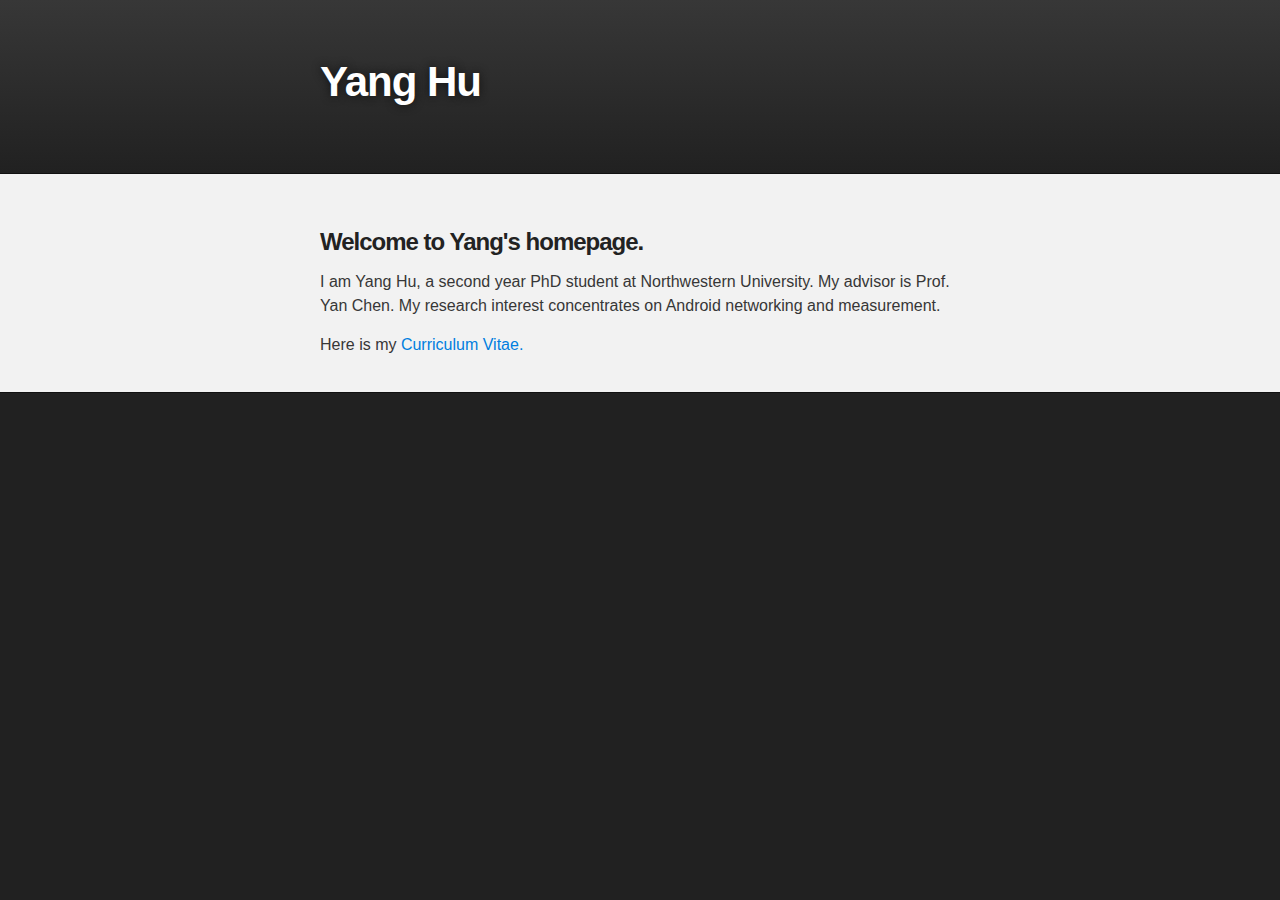
==== index.html @ eed44027 "Update index.html" ====
<!DOCTYPE html>
<html>

  <head>
    <meta charset='utf-8'>
    <meta http-equiv="X-UA-Compatible" content="chrome=1">
    <meta name="description" content="Yhx189.github.io : ">

    <link rel="stylesheet" type="text/css" media="screen" href="stylesheets/stylesheet.css">

    <title>Homepage of Yang Hu</title>
  </head>

  <body>

    <!-- HEADER -->
    <div id="header_wrap" class="outer">
        <header class="inner">
         

          <h1 id="project_title">Yang Hu</h1>
          <h2 id="project_tagline"></h2>

        </header>
    </div>

    <!-- MAIN CONTENT -->
    <div id="main_content_wrap" class="outer">
      <section id="main_content" class="inner">
        <h3>
<a id="welcome-to-yangs-homepage" class="anchor" href="#welcome-to-yangs-homepage" aria-hidden="true"><span class="octicon octicon-link"></span></a>Welcome to Yang's homepage.</h3>

<p>I am Yang Hu, a second year PhD student at Northwestern University. My advisor is Prof. Yan Chen. My research interest concentrates on Android networking and measurement.</p>

<p>Here is my <a href="CV_YangHu.pdf">Curriculum Vitae. </a></p>
      </section>
    </div>

    
    

  </body>
</html>
---- stylesheets/stylesheet.css ----
/*******************************************************************************
Slate Theme for GitHub Pages
by Jason Costello, @jsncostello
*******************************************************************************/

@import url(pygment_trac.css);

/*******************************************************************************
MeyerWeb Reset
*******************************************************************************/

html, body, div, span, applet, object, iframe,
h1, h2, h3, h4, h5, h6, p, blockquote, pre,
a, abbr, acronym, address, big, cite, code,
del, dfn, em, img, ins, kbd, q, s, samp,
small, strike, strong, sub, sup, tt, var,
b, u, i, center,
dl, dt, dd, ol, ul, li,
fieldset, form, label, legend,
table, caption, tbody, tfoot, thead, tr, th, td,
article, aside, canvas, details, embed,
figure, figcaption, footer, header, hgroup,
menu, nav, output, ruby, section, summary,
time, mark, audio, video {
  margin: 0;
  padding: 0;
  border: 0;
  font: inherit;
  vertical-align: baseline;
}

/* HTML5 display-role reset for older browsers */
article, aside, details, figcaption, figure,
footer, header, hgroup, menu, nav, section {
  display: block;
}

ol, ul {
  list-style: none;
}

table {
  border-collapse: collapse;
  border-spacing: 0;
}

/*******************************************************************************
Theme Styles
*******************************************************************************/

body {
  box-sizing: border-box;
  color:#373737;
  background: #212121;
  font-size: 16px;
  font-family: 'Myriad Pro', Calibri, Helvetica, Arial, sans-serif;
  line-height: 1.5;
  -webkit-font-smoothing: antialiased;
}

h1, h2, h3, h4, h5, h6 {
  margin: 10px 0;
  font-weight: 700;
  color:#222222;
  font-family: 'Lucida Grande', 'Calibri', Helvetica, Arial, sans-serif;
  letter-spacing: -1px;
}

h1 {
  font-size: 36px;
  font-weight: 700;
}

h2 {
  padding-bottom: 10px;
  font-size: 32px;
  background: url('../images/bg_hr.png') repeat-x bottom;
}

h3 {
  font-size: 24px;
}

h4 {
  font-size: 21px;
}

h5 {
  font-size: 18px;
}

h6 {
  font-size: 16px;
}

p {
  margin: 10px 0 15px 0;
}

footer p {
  color: #f2f2f2;
}

a {
  text-decoration: none;
  color: #007edf;
  text-shadow: none;

  transition: color 0.5s ease;
  transition: text-shadow 0.5s ease;
  -webkit-transition: color 0.5s ease;
  -webkit-transition: text-shadow 0.5s ease;
  -moz-transition: color 0.5s ease;
  -moz-transition: text-shadow 0.5s ease;
  -o-transition: color 0.5s ease;
  -o-transition: text-shadow 0.5s ease;
  -ms-transition: color 0.5s ease;
  -ms-transition: text-shadow 0.5s ease;
}

a:hover, a:focus {text-decoration: underline;}

footer a {
  color: #F2F2F2;
  text-decoration: underline;
}

em {
  font-style: italic;
}

strong {
  font-weight: bold;
}

img {
  position: relative;
  margin: 0 auto;
  max-width: 739px;
  padding: 5px;
  margin: 10px 0 10px 0;
  border: 1px solid #ebebeb;

  box-shadow: 0 0 5px #ebebeb;
  -webkit-box-shadow: 0 0 5px #ebebeb;
  -moz-box-shadow: 0 0 5px #ebebeb;
  -o-box-shadow: 0 0 5px #ebebeb;
  -ms-box-shadow: 0 0 5px #ebebeb;
}

p img {
  display: inline;
  margin: 0;
  padding: 0;
  vertical-align: middle;
  text-align: center;
  border: none;
}

pre, code {
  width: 100%;
  color: #222;
  background-color: #fff;

  font-family: Monaco, "Bitstream Vera Sans Mono", "Lucida Console", Terminal, monospace;
  font-size: 14px;

  border-radius: 2px;
  -moz-border-radius: 2px;
  -webkit-border-radius: 2px;
}

pre {
  width: 100%;
  padding: 10px;
  box-shadow: 0 0 10px rgba(0,0,0,.1);
  overflow: auto;
}

code {
  padding: 3px;
  margin: 0 3px;
  box-shadow: 0 0 10px rgba(0,0,0,.1);
}

pre code {
  display: block;
  box-shadow: none;
}

blockquote {
  color: #666;
  margin-bottom: 20px;
  padding: 0 0 0 20px;
  border-left: 3px solid #bbb;
}


ul, ol, dl {
  margin-bottom: 15px
}

ul {
  list-style-position: inside;
  list-style: disc;
  padding-left: 20px;
}

ol {
  list-style-position: inside;
  list-style: decimal;
  padding-left: 20px;
}

dl dt {
  font-weight: bold;
}

dl dd {
  padding-left: 20px;
  font-style: italic;
}

dl p {
  padding-left: 20px;
  font-style: italic;
}

hr {
  height: 1px;
  margin-bottom: 5px;
  border: none;
  background: url('../images/bg_hr.png') repeat-x center;
}

table {
  border: 1px solid #373737;
  margin-bottom: 20px;
  text-align: left;
 }

th {
  font-family: 'Lucida Grande', 'Helvetica Neue', Helvetica, Arial, sans-serif;
  padding: 10px;
  background: #373737;
  color: #fff;
 }

td {
  padding: 10px;
  border: 1px solid #373737;
 }

form {
  background: #f2f2f2;
  padding: 20px;
}

/*******************************************************************************
Full-Width Styles
*******************************************************************************/

.outer {
  width: 100%;
}

.inner {
  position: relative;
  max-width: 640px;
  padding: 20px 10px;
  margin: 0 auto;
}

#forkme_banner {
  display: block;
  position: absolute;
  top:0;
  right: 10px;
  z-index: 10;
  padding: 10px 50px 10px 10px;
  color: #fff;
  background: url('../images/blacktocat.png') #0090ff no-repeat 95% 50%;
  font-weight: 700;
  box-shadow: 0 0 10px rgba(0,0,0,.5);
  border-bottom-left-radius: 2px;
  border-bottom-right-radius: 2px;
}

#header_wrap {
  background: #212121;
  background: -moz-linear-gradient(top, #373737, #212121);
  background: -webkit-linear-gradient(top, #373737, #212121);
  background: -ms-linear-gradient(top, #373737, #212121);
  background: -o-linear-gradient(top, #373737, #212121);
  background: linear-gradient(top, #373737, #212121);
}

#header_wrap .inner {
  padding: 50px 10px 30px 10px;
}

#project_title {
  margin: 0;
  color: #fff;
  font-size: 42px;
  font-weight: 700;
  text-shadow: #111 0px 0px 10px;
}

#project_tagline {
  color: #fff;
  font-size: 24px;
  font-weight: 300;
  background: none;
  text-shadow: #111 0px 0px 10px;
}

#downloads {
  position: absolute;
  width: 210px;
  z-index: 10;
  bottom: -40px;
  right: 0;
  height: 70px;
  background: url('../images/icon_download.png') no-repeat 0% 90%;
}

.zip_download_link {
  display: block;
  float: right;
  width: 90px;
  height:70px;
  text-indent: -5000px;
  overflow: hidden;
  background: url(../images/sprite_download.png) no-repeat bottom left;
}

.tar_download_link {
  display: block;
  float: right;
  width: 90px;
  height:70px;
  text-indent: -5000px;
  overflow: hidden;
  background: url(../images/sprite_download.png) no-repeat bottom right;
  margin-left: 10px;
}

.zip_download_link:hover {
  background: url(../images/sprite_download.png) no-repeat top left;
}

.tar_download_link:hover {
  background: url(../images/sprite_download.png) no-repeat top right;
}

#main_content_wrap {
  background: #f2f2f2;
  border-top: 1px solid #111;
  border-bottom: 1px solid #111;
}

#main_content {
  padding-top: 40px;
}

#footer_wrap {
  background: #212121;
}



/*******************************************************************************
Small Device Styles
*******************************************************************************/

@media screen and (max-width: 480px) {
  body {
    font-size:14px;
  }

  #downloads {
    display: none;
  }

  .inner {
    min-width: 320px;
    max-width: 480px;
  }

  #project_title {
  font-size: 32px;
  }

  h1 {
    font-size: 28px;
  }

  h2 {
    font-size: 24px;
  }

  h3 {
    font-size: 21px;
  }

  h4 {
    font-size: 18px;
  }

  h5 {
    font-size: 14px;
  }

  h6 {
    font-size: 12px;
  }

  code, pre {
    min-width: 320px;
    max-width: 480px;
    font-size: 11px;
  }

}
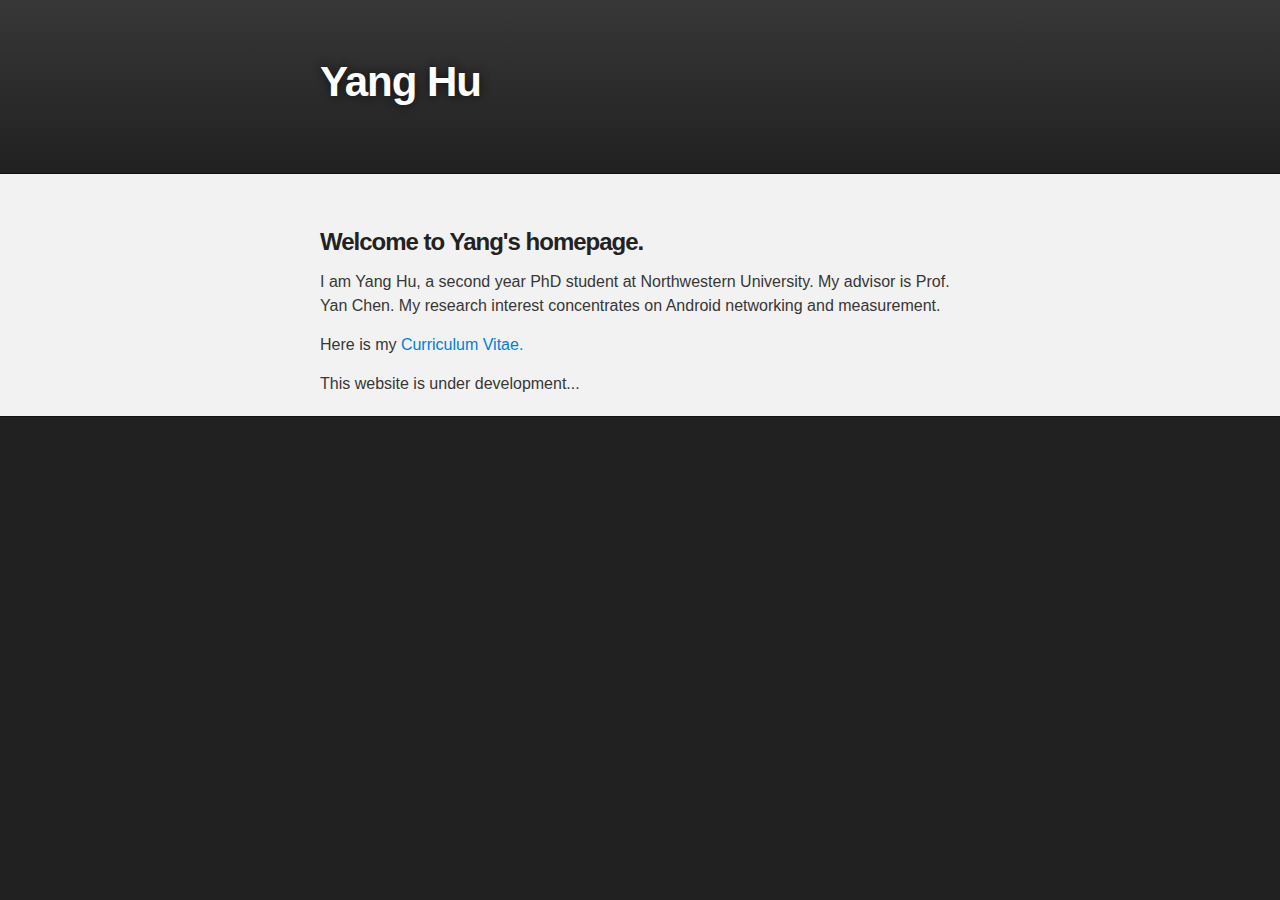
==== commit 5ba35f64: "Update index.html" ====
--- a/index.html
+++ b/index.html
@@ -33,6 +33,8 @@
 <p>I am Yang Hu, a second year PhD student at Northwestern University. My advisor is Prof. Yan Chen. My research interest concentrates on Android networking and measurement.</p>
 
 <p>Here is my <a href="CV_YangHu.pdf">Curriculum Vitae. </a></p>
+
+   This website is under development...
       </section>
     </div>
 
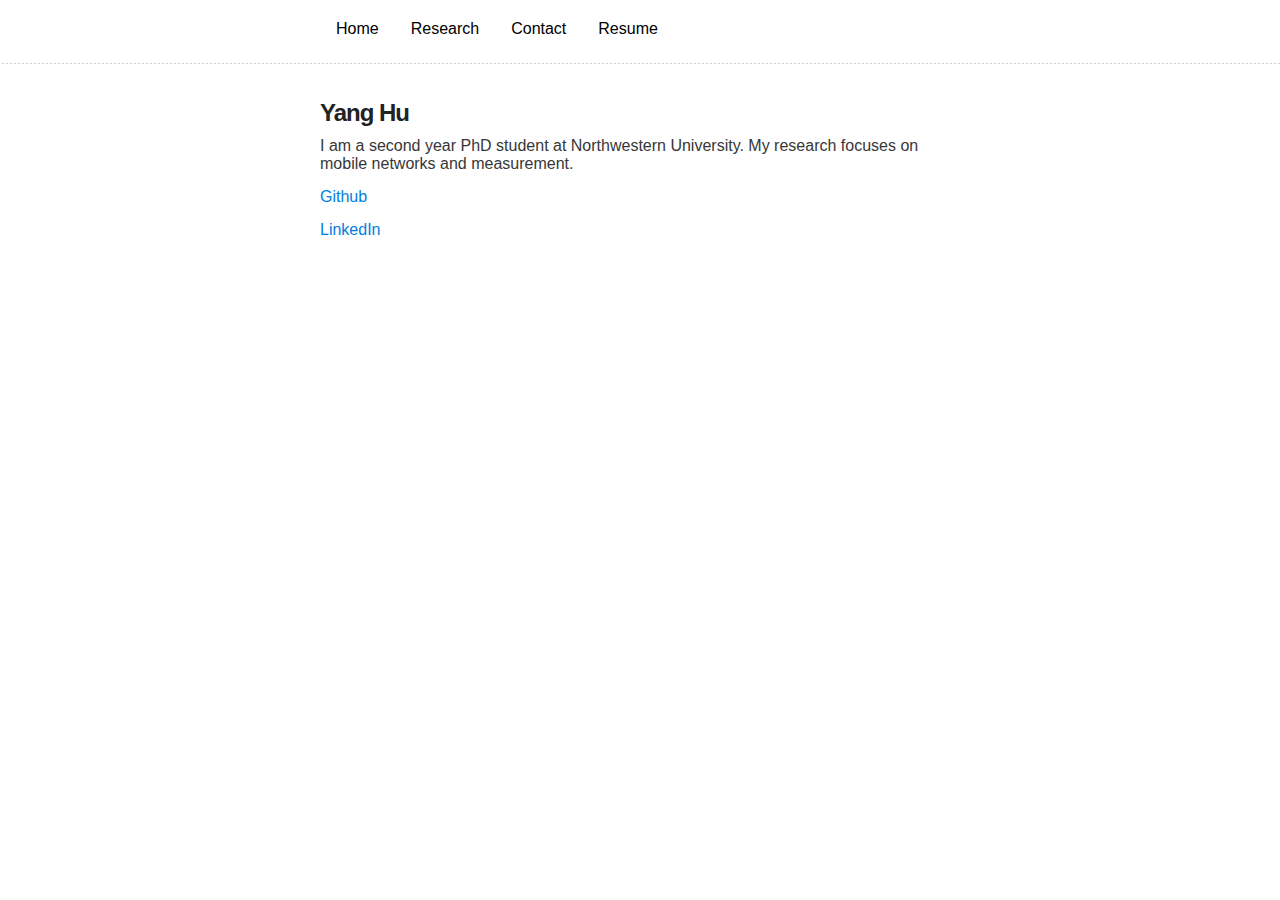
==== commit 3e5ce71b: "name" ====
--- a/index.html
+++ b/index.html
@@ -14,30 +14,32 @@
   <body>
 
     <!-- HEADER -->
-    <div id="header_wrap" class="outer">
+    <div class="outer">
         <header class="inner">
-         
-
-          <h1 id="project_title">Yang Hu</h1>
-          <h2 id="project_tagline"></h2>
+           <ul>
+          <li><a href="index.html">Home</a></li>
+          <li><a href="research.html">Research</a></li>
+          <li><a href="contact.html">Contact</a></li>
+          <li><a href="CV_YangHu.pdf">Resume</a></li>
+          </ul>
 
         </header>
     </div>
+    <hr>
+    <!-- MAIN CONTENT -->
+    <div class="outer">
+	    <div class="inner">
+	    <h3>
+	<a class="anchor" href="#welcome-to-yangs-homepage" aria-hidden="true"><span class="octicon octicon-link"></span></a>Yang Hu</h3>
+	<p> I am a second year PhD student at Northwestern University. My research focuses on mobile networks and measurement.
+	<p> <a href="https://github.com/yhx189">Github </a></p>
 
-    <!-- MAIN CONTENT -->
-    <div id="main_content_wrap" class="outer">
-      <section id="main_content" class="inner">
-        <h3>
-<a id="welcome-to-yangs-homepage" class="anchor" href="#welcome-to-yangs-homepage" aria-hidden="true"><span class="octicon octicon-link"></span></a>Welcome to Yang's homepage.</h3>
+	<p> <a href="https://www.linkedin.com/in/yang-hu-0b61b2a3">LinkedIn </a></p>
 
-<p>I am Yang Hu, a second year PhD student at Northwestern University. My advisor is Prof. Yan Chen. My research interest concentrates on Android networking and measurement.</p>
 
-<p>Here is my <a href="CV_YangHu.pdf">Curriculum Vitae. </a></p>
 
-   This website is under development...
-      </section>
     </div>
-
+    </div>
     
     
 
--- a/stylesheets/stylesheet.css
+++ b/stylesheets/stylesheet.css
@@ -44,17 +44,28 @@
   border-spacing: 0;
 }
 
+li{
+  display: inline;
+  float: left;
+}
+
+li a {
+    display: inline;
+    color: black;
+    text-align: center;
+    padding: 16px 16px;
+    text-decoration: none;
+}
+
 /*******************************************************************************
 Theme Styles
 *******************************************************************************/
 
 body {
-  box-sizing: border-box;
   color:#373737;
-  background: #212121;
+  background: white;
   font-size: 16px;
   font-family: 'Myriad Pro', Calibri, Helvetica, Arial, sans-serif;
-  line-height: 1.5;
   -webkit-font-smoothing: antialiased;
 }
 
@@ -118,7 +129,7 @@
   -ms-transition: text-shadow 0.5s ease;
 }
 
-a:hover, a:focus {text-decoration: underline;}
+a:hover, a:focus {background-color: #555;}
 
 footer a {
   color: #F2F2F2;
@@ -200,11 +211,6 @@
   margin-bottom: 15px
 }
 
-ul {
-  list-style-position: inside;
-  list-style: disc;
-  padding-left: 20px;
-}
 
 ol {
   list-style-position: inside;
@@ -286,32 +292,14 @@
   border-bottom-right-radius: 2px;
 }
 
-#header_wrap {
-  background: #212121;
-  background: -moz-linear-gradient(top, #373737, #212121);
-  background: -webkit-linear-gradient(top, #373737, #212121);
-  background: -ms-linear-gradient(top, #373737, #212121);
-  background: -o-linear-gradient(top, #373737, #212121);
-  background: linear-gradient(top, #373737, #212121);
-}
-
-#header_wrap .inner {
-  padding: 50px 10px 30px 10px;
-}
+
 
 #project_title {
+  display: inline;
+  list-style-type: none;
   margin: 0;
-  color: #fff;
   font-size: 42px;
   font-weight: 700;
-  text-shadow: #111 0px 0px 10px;
-}
-
-#project_tagline {
-  color: #fff;
-  font-size: 24px;
-  font-weight: 300;
-  background: none;
   text-shadow: #111 0px 0px 10px;
 }
 
@@ -355,7 +343,7 @@
 }
 
 #main_content_wrap {
-  background: #f2f2f2;
+  background: white;
   border-top: 1px solid #111;
   border-bottom: 1px solid #111;
 }
@@ -365,7 +353,7 @@
 }
 
 #footer_wrap {
-  background: #212121;
+  background: white;
 }
 
 
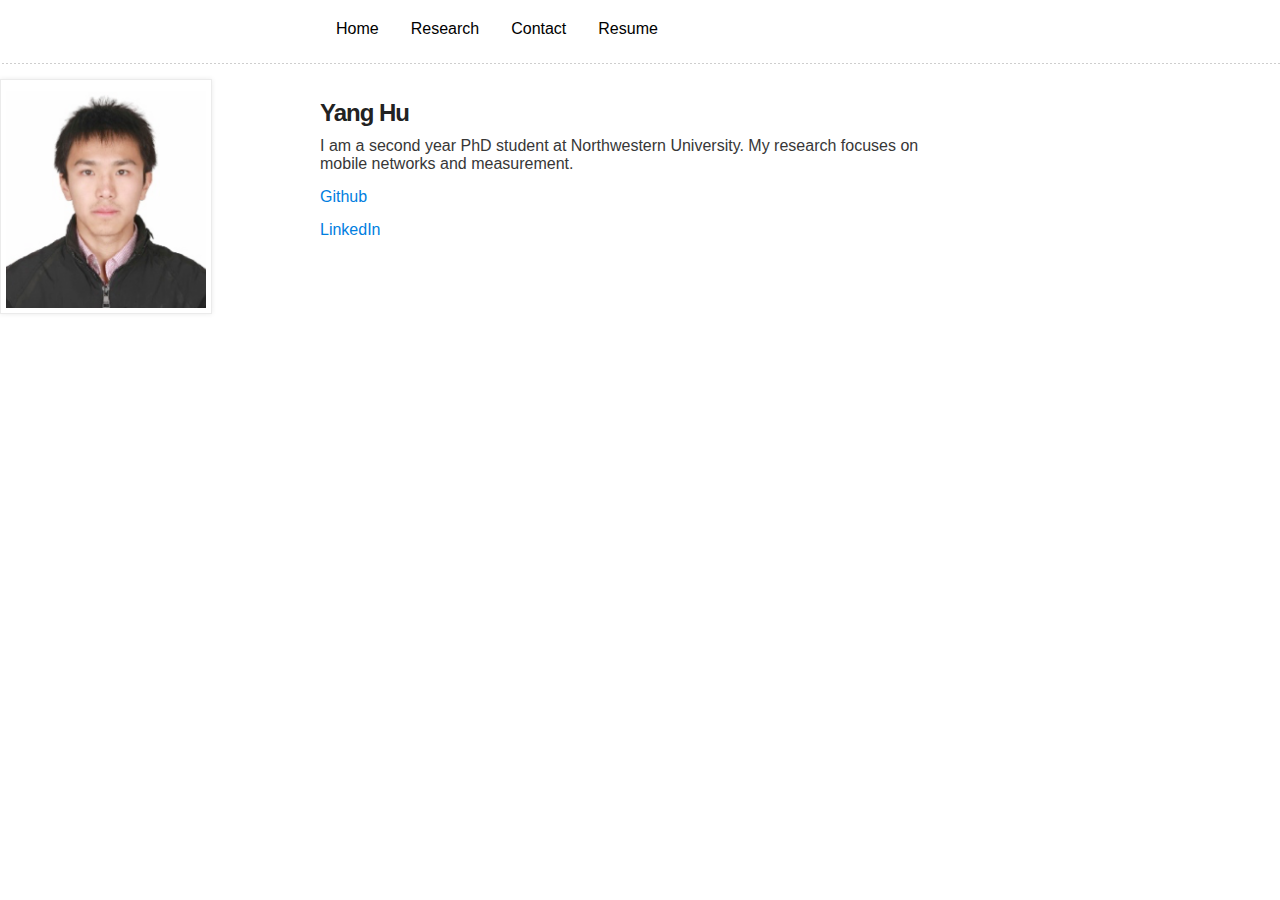
==== commit f7d4dff8: "pic" ====
--- a/index.html
+++ b/index.html
@@ -28,9 +28,12 @@
     <hr>
     <!-- MAIN CONTENT -->
     <div class="outer">
+	    <div class="left">
+		<img src="profile.png" alt="profile" width="200" align="middle" /> 
+	    </div>
 	    <div class="inner">
 	    <h3>
-	<a class="anchor" href="#welcome-to-yangs-homepage" aria-hidden="true"><span class="octicon octicon-link"></span></a>Yang Hu</h3>
+	<a class="anchor" href="#welcome-to-yangs-homepage" aria-hidden="true"><span class="octicon octicon-link"></span></a>Yang Hu  </h3>
 	<p> I am a second year PhD student at Northwestern University. My research focuses on mobile networks and measurement.
 	<p> <a href="https://github.com/yhx189">Github </a></p>
 
--- a/stylesheets/stylesheet.css
+++ b/stylesheets/stylesheet.css
@@ -277,6 +277,13 @@
   margin: 0 auto;
 }
 
+.left{
+  position: absolute;
+  left: 0px;
+  display: inline;
+  max-width: 20px;
+}
+
 #forkme_banner {
   display: block;
   position: absolute;
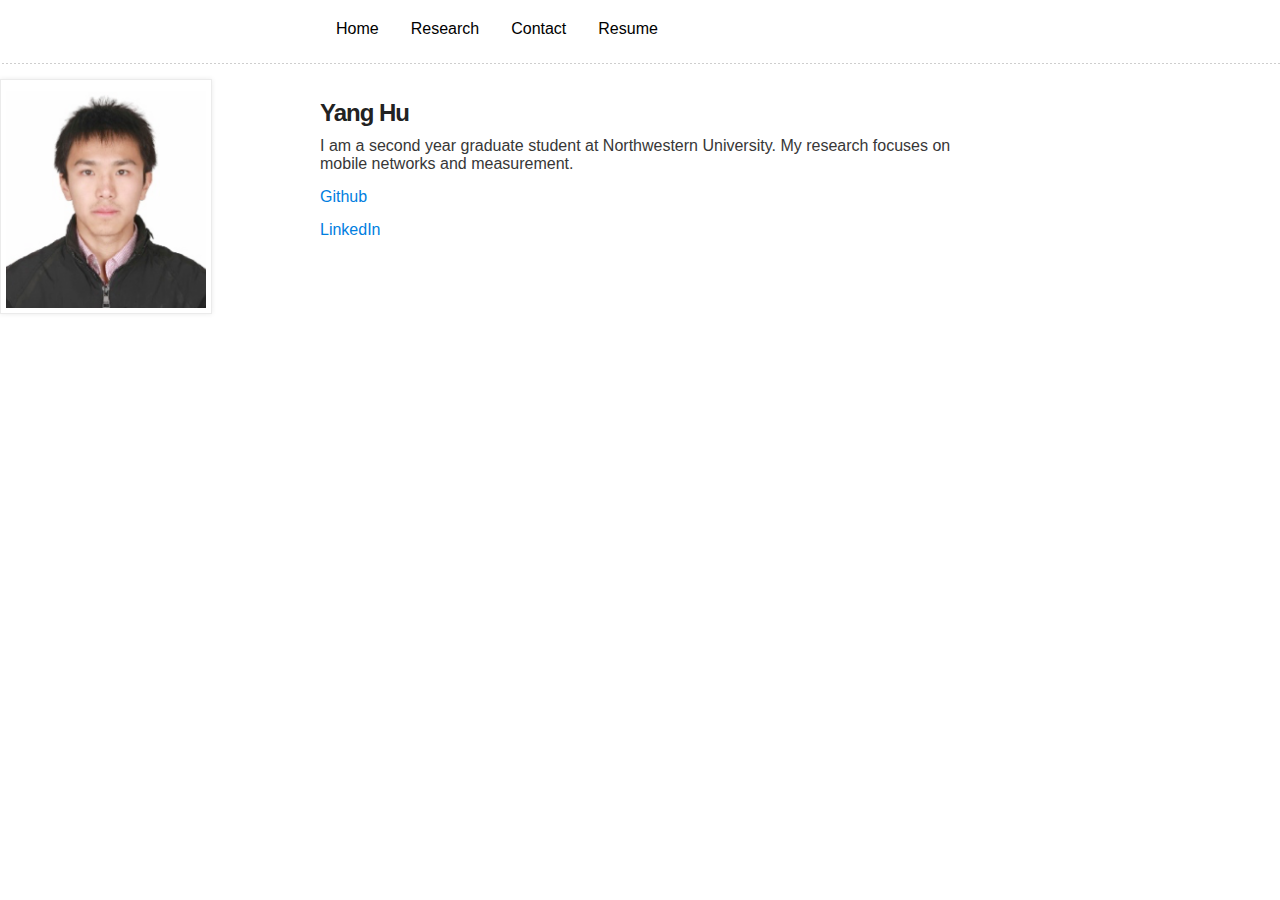
==== commit 2de174ec: "resume" ====
--- a/index.html
+++ b/index.html
@@ -20,7 +20,7 @@
           <li><a href="index.html">Home</a></li>
           <li><a href="research.html">Research</a></li>
           <li><a href="contact.html">Contact</a></li>
-          <li><a href="CV_YangHu.pdf">Resume</a></li>
+          <li><a href="resume.pdf">Resume</a></li>
           </ul>
 
         </header>
@@ -34,7 +34,7 @@
 	    <div class="inner">
 	    <h3>
 	<a class="anchor" href="#welcome-to-yangs-homepage" aria-hidden="true"><span class="octicon octicon-link"></span></a>Yang Hu  </h3>
-	<p> I am a second year PhD student at Northwestern University. My research focuses on mobile networks and measurement.
+	<p> I am a second year graduate student at Northwestern University. My research focuses on mobile networks and measurement.
 	<p> <a href="https://github.com/yhx189">Github </a></p>
 
 	<p> <a href="https://www.linkedin.com/in/yang-hu-0b61b2a3">LinkedIn </a></p>
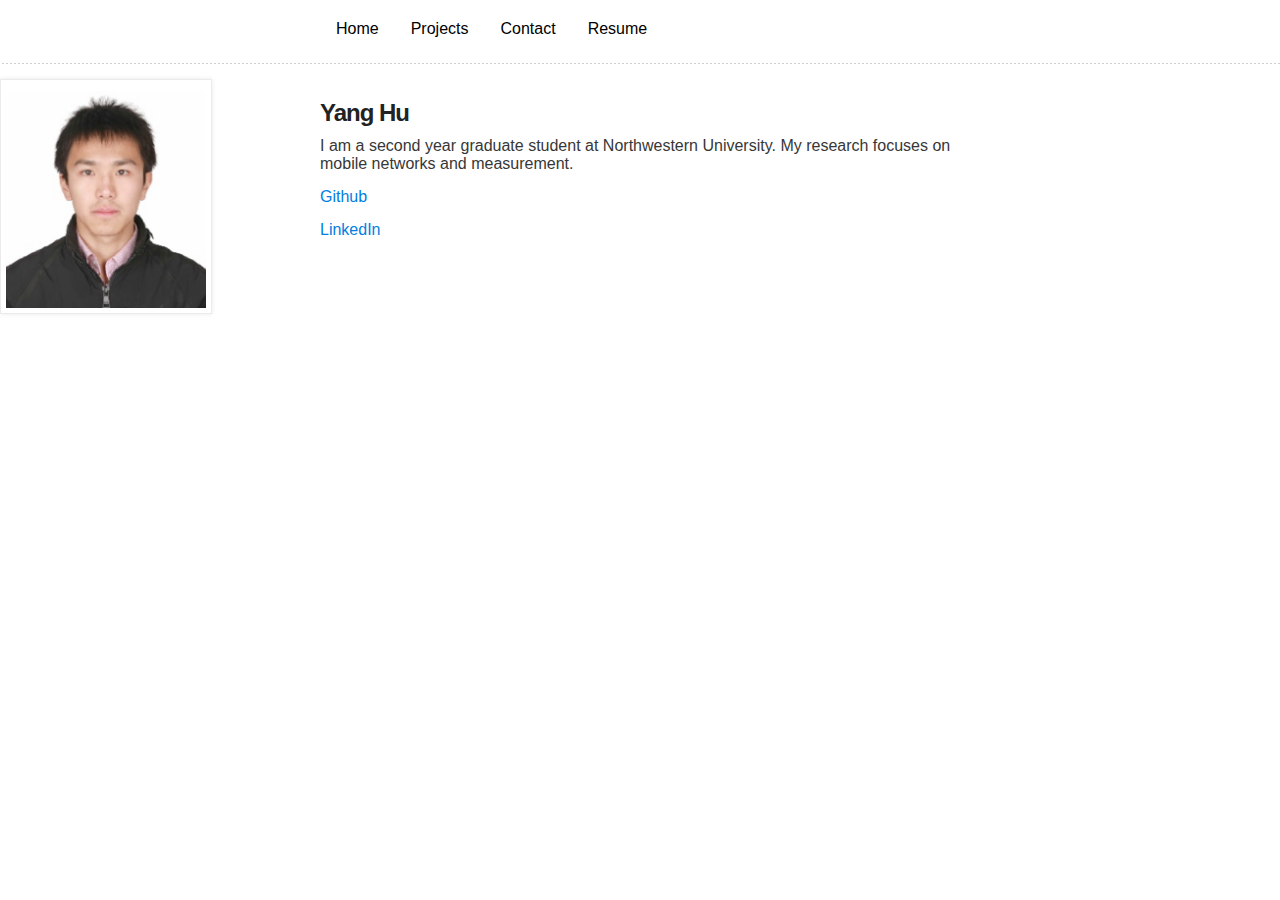
==== commit 92000b84: "so far" ====
--- a/index.html
+++ b/index.html
@@ -8,7 +8,7 @@
 
     <link rel="stylesheet" type="text/css" media="screen" href="stylesheets/stylesheet.css">
 
-    <title>Homepage of Yang Hu</title>
+    <title>Homepage of Brian Hu</title>
   </head>
 
   <body>
@@ -18,7 +18,7 @@
         <header class="inner">
            <ul>
           <li><a href="index.html">Home</a></li>
-          <li><a href="research.html">Research</a></li>
+          <li><a href="research.html">Projects</a></li>
           <li><a href="contact.html">Contact</a></li>
           <li><a href="resume.pdf">Resume</a></li>
           </ul>
@@ -37,7 +37,7 @@
 	<p> I am a second year graduate student at Northwestern University. My research focuses on mobile networks and measurement.
 	<p> <a href="https://github.com/yhx189">Github </a></p>
 
-	<p> <a href="https://www.linkedin.com/in/yang-hu-0b61b2a3">LinkedIn </a></p>
+	<p> <a href="https://www.linkedin.com/in/ya">LinkedIn </a></p>
 
 
 
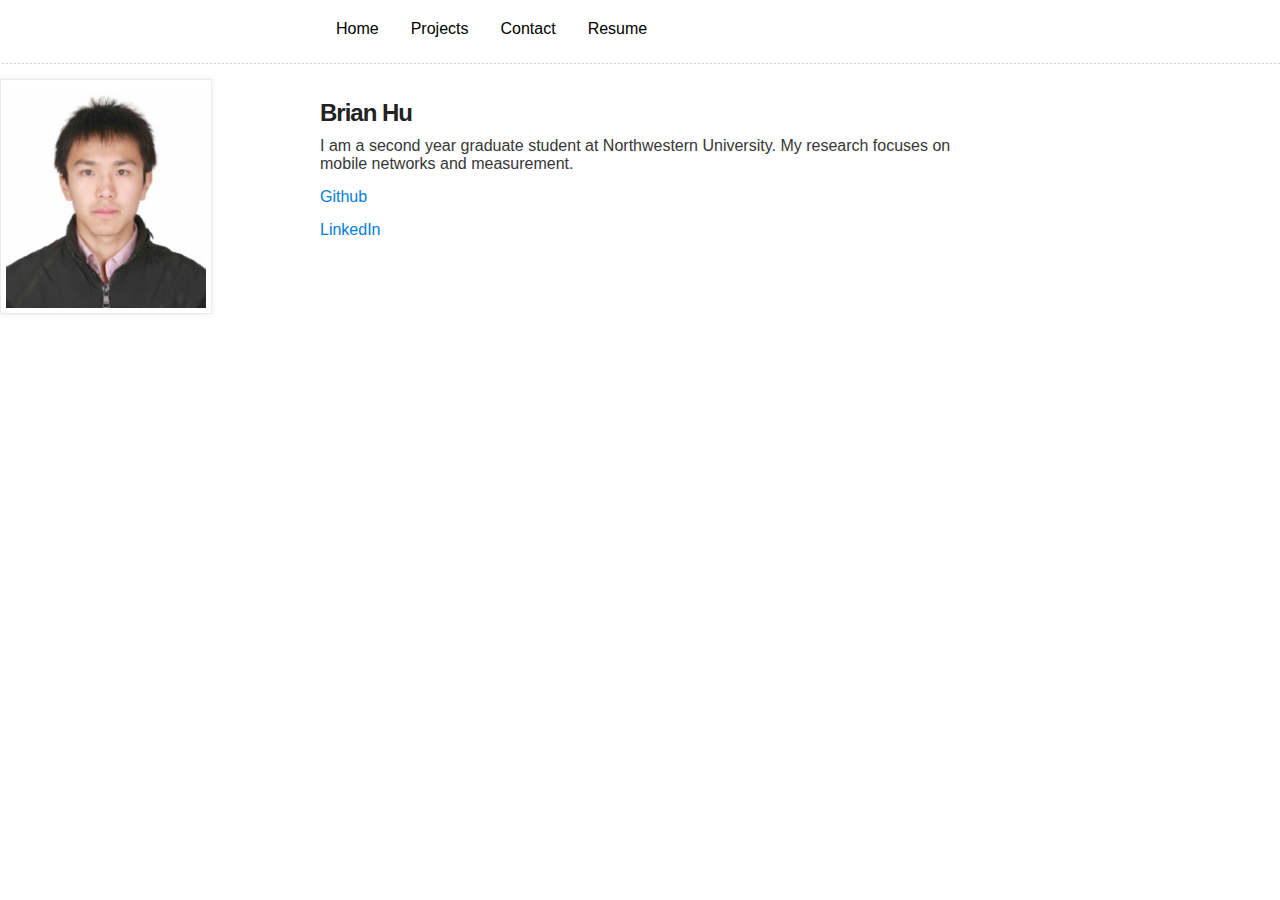
==== commit 42c5ca72: "sdf" ====
--- a/index.html
+++ b/index.html
@@ -33,7 +33,7 @@
 	    </div>
 	    <div class="inner">
 	    <h3>
-	<a class="anchor" href="#welcome-to-yangs-homepage" aria-hidden="true"><span class="octicon octicon-link"></span></a>Yang Hu  </h3>
+	<a class="anchor" href="#welcome-to-yangs-homepage" aria-hidden="true"><span class="octicon octicon-link"></span></a>Brian Hu  </h3>
 	<p> I am a second year graduate student at Northwestern University. My research focuses on mobile networks and measurement.
 	<p> <a href="https://github.com/yhx189">Github </a></p>
 
